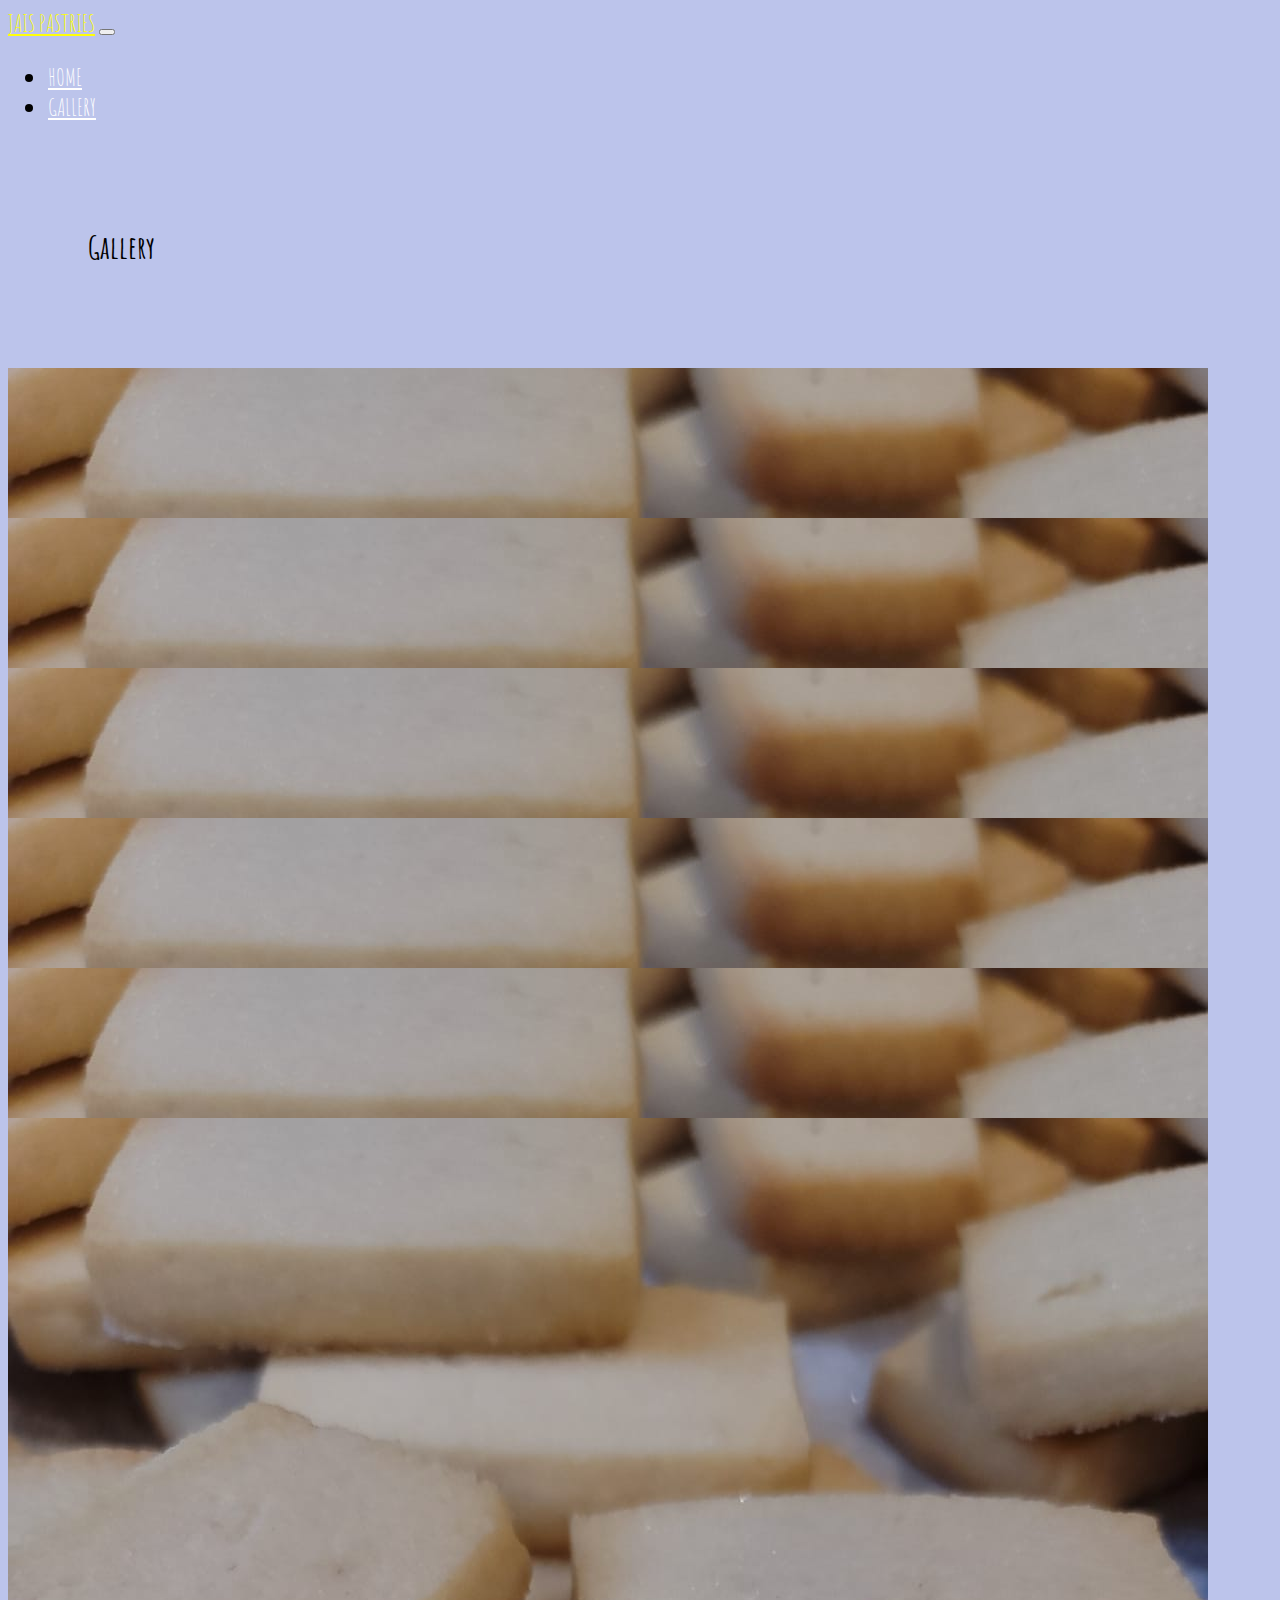
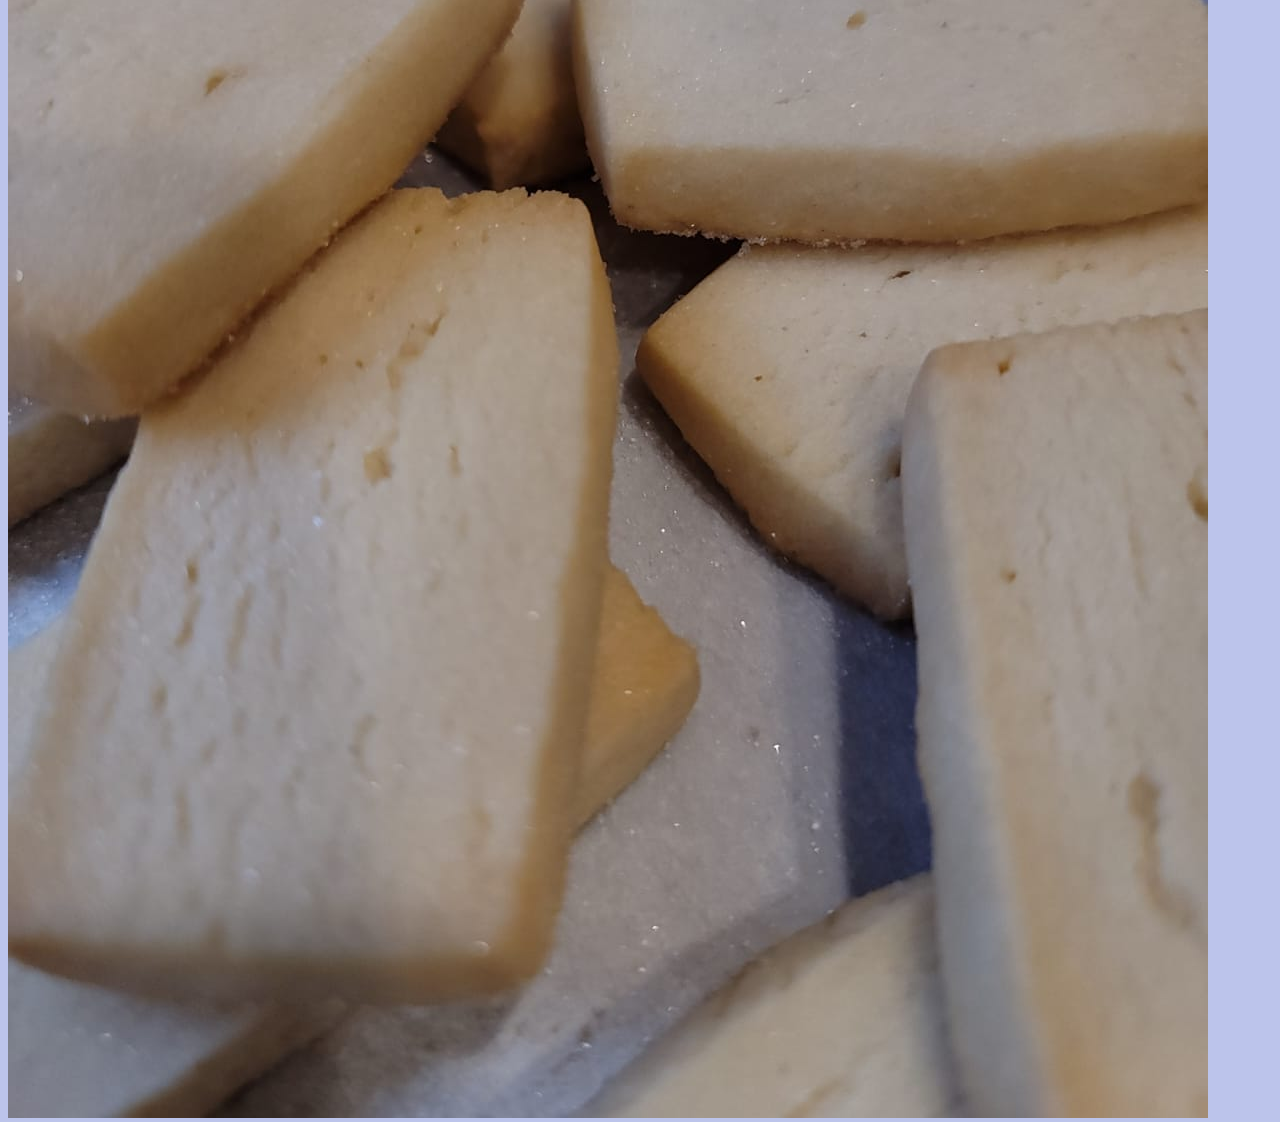
==== gallery.html @ 9b42f0ee "Initial commit" ====
<!doctype html>
<html lang="en">

<head>
    <!-- Required meta tags -->
    <meta charset="utf-8">
    <meta name="viewport" content="width=device-width, initial-scale=1, shrink-to-fit=no">

    <!-- Google Font -->
    <link href="https://fonts.googleapis.com/css?family=Nunito:200,300,400,700" rel="stylesheet">
    <link rel="preconnect" href="https://fonts.gstatic.com">
    <link href="https://fonts.googleapis.com/css2?family=Sacramento&display=swap" rel="stylesheet">

    <!-- Bootstrap CSS -->
    <link rel="stylesheet" href="https://stackpath.bootstrapcdn.com/bootstrap/4.1.3/css/bootstrap.min.css" integrity="sha384-MCw98/SFnGE8fJT3GXwEOngsV7Zt27NXFoaoApmYm81iuXoPkFOJwJ8ERdknLPMO"
    crossorigin="anonymous">
    <link rel="preconnect" href="https://fonts.gstatic.com">
    <link href="https://fonts.googleapis.com/css2?family=Amatic+SC&family=Sacramento&display=swap" rel="stylesheet">
    <link rel="preconnect" href="https://fonts.gstatic.com">
    <link href="https://fonts.googleapis.com/css2?family=Raleway&display=swap" rel="stylesheet">

    <!-- Custom CSS -->
    <link rel="stylesheet" href="app.css">

    <title>PASTRIES</title>
</head>

<body>
    <nav id="mainNavbar" class="navbar navbar-dark navbar-expand-md py-0 fixed-top">
        <a href="#" class="navbar-brand">JAIS PASTRIES</a>
        <button class="navbar-toggler" data-toggle="collapse" data-target="#navLinks" aria-label="Toggle navigation">
            <span class="navbar-toggler-icon"></span>
        </button>
        <div class="collapse navbar-collapse" id="navLinks">
            <ul class="navbar-nav">
                <li class="nav-item">
                    <a href="index.html" class="nav-link">HOME</a>
                </li>
                <li class="nav-item">
                    <a id="" href="gallery.html"  class="nav-link">GALLERY</a>
                </li>
            </ul>
        </div>
    </nav>
<h1 id="gallery-header" class="text-center">
    Gallery
 </h1>
 <section class="container-fluid px-0">
<div class="row align-items-center">
     <div class="col-4 images">
        <img src="imgs\vanilla.jpeg">
       
        

    </div>
     <div class="col-4 images">
        <img src="imgs\vanilla.jpeg">
       

    </div>
    <div class="col-4 images">
        <img src="imgs\vanilla.jpeg">
       
       

    </div>
     </div>
     </section>
     <section class="container-fluid px-0">
     
     <div class="row align-items-center">
        <div class="col-4 images">
            <img src="imgs\vanilla.jpeg">
       
           
   
        </div>
        <div class="col-4 images">
            <img src="imgs\vanilla.jpeg">
       
          
   
       </div>
       <div class="col-4 images">
        <img src="imgs\vanilla.jpeg">
       
          
   
       </div>
        </div>
    </section>
   



     <!-- Optional JavaScript -->
    <!-- jQuery first, then Popper.js, then Bootstrap JS -->
    <script src="https://code.jquery.com/jquery-3.3.1.slim.min.js" integrity="sha384-q8i/X+965DzO0rT7abK41JStQIAqVgRVzpbzo5smXKp4YfRvH+8abtTE1Pi6jizo"
        crossorigin="anonymous"></script>
    <script src="https://cdnjs.cloudflare.com/ajax/libs/popper.js/1.14.3/umd/popper.min.js" integrity="sha384-ZMP7rVo3mIykV+2+9J3UJ46jBk0WLaUAdn689aCwoqbBJiSnjAK/l8WvCWPIPm49"
        crossorigin="anonymous"></script>
    <script src="https://stackpath.bootstrapcdn.com/bootstrap/4.1.3/js/bootstrap.min.js" integrity="sha384-ChfqqxuZUCnJSK3+MXmPNIyE6ZbWh2IMqE241rYiqJxyMiZ6OW/JmZQ5stwEULTy"
        crossorigin="anonymous"></script>

    <script>
        $(function () {
            $(document).scroll(function () {
                var $nav = $("#mainNavbar");
                $nav.toggleClass("scrolled", $(this).scrollTop() > $nav.height());
            });
        });
    </script>
</body>

</html>
---- app.css ----
body {
    background: #bcc4eb;
    font-family: 'Amatic SC', cursive;
}

.blurb h2 {
   color: #ff00ae;
   font-weight: 100;
   font-size: 3.5rem; 
}

.blurb p {
    color: #ffff08;
    font-weight: 100;
    font-size: 2 rem;
    line-height: 2;
    font-family: 'Raleway', sans-serif;
}

.content {
    margin-top: 100px;
    margin-bottom: 100px;
}

#mainNavbar {
    font-size: 1.5rem;
    font-weight: 100;    
}

#mainNavbar .nav-link {
    color: white;
}

#mainNavbar .nav-link:hover {
    color: #ffff08;
}

#mainNavbar .navbar-brand {
    color: #ffff08;
    font-size: 1.5rem;
}

#headingGroup span {
    color: #EA1C2C;
}

#headingGroup h1 {
    font-weight: 100;
    font-size: 4rem;
}

.navbar.scrolled {
    background: rgb(124, 136, 194);
    transition: background 500ms;
}

@media (max-width: 1200px) {
    #headingGroup h1 {
        font-weight: 100;
        font-size: 3rem;
    }
    .blurb h2 {
        font-size: 2rem;
    }
}

#gallery-header{
    font-family: 'Amatic SC', cursive;
    padding: 80px;



}
.images{
    height: 150px;
    width: 200px;
 
}
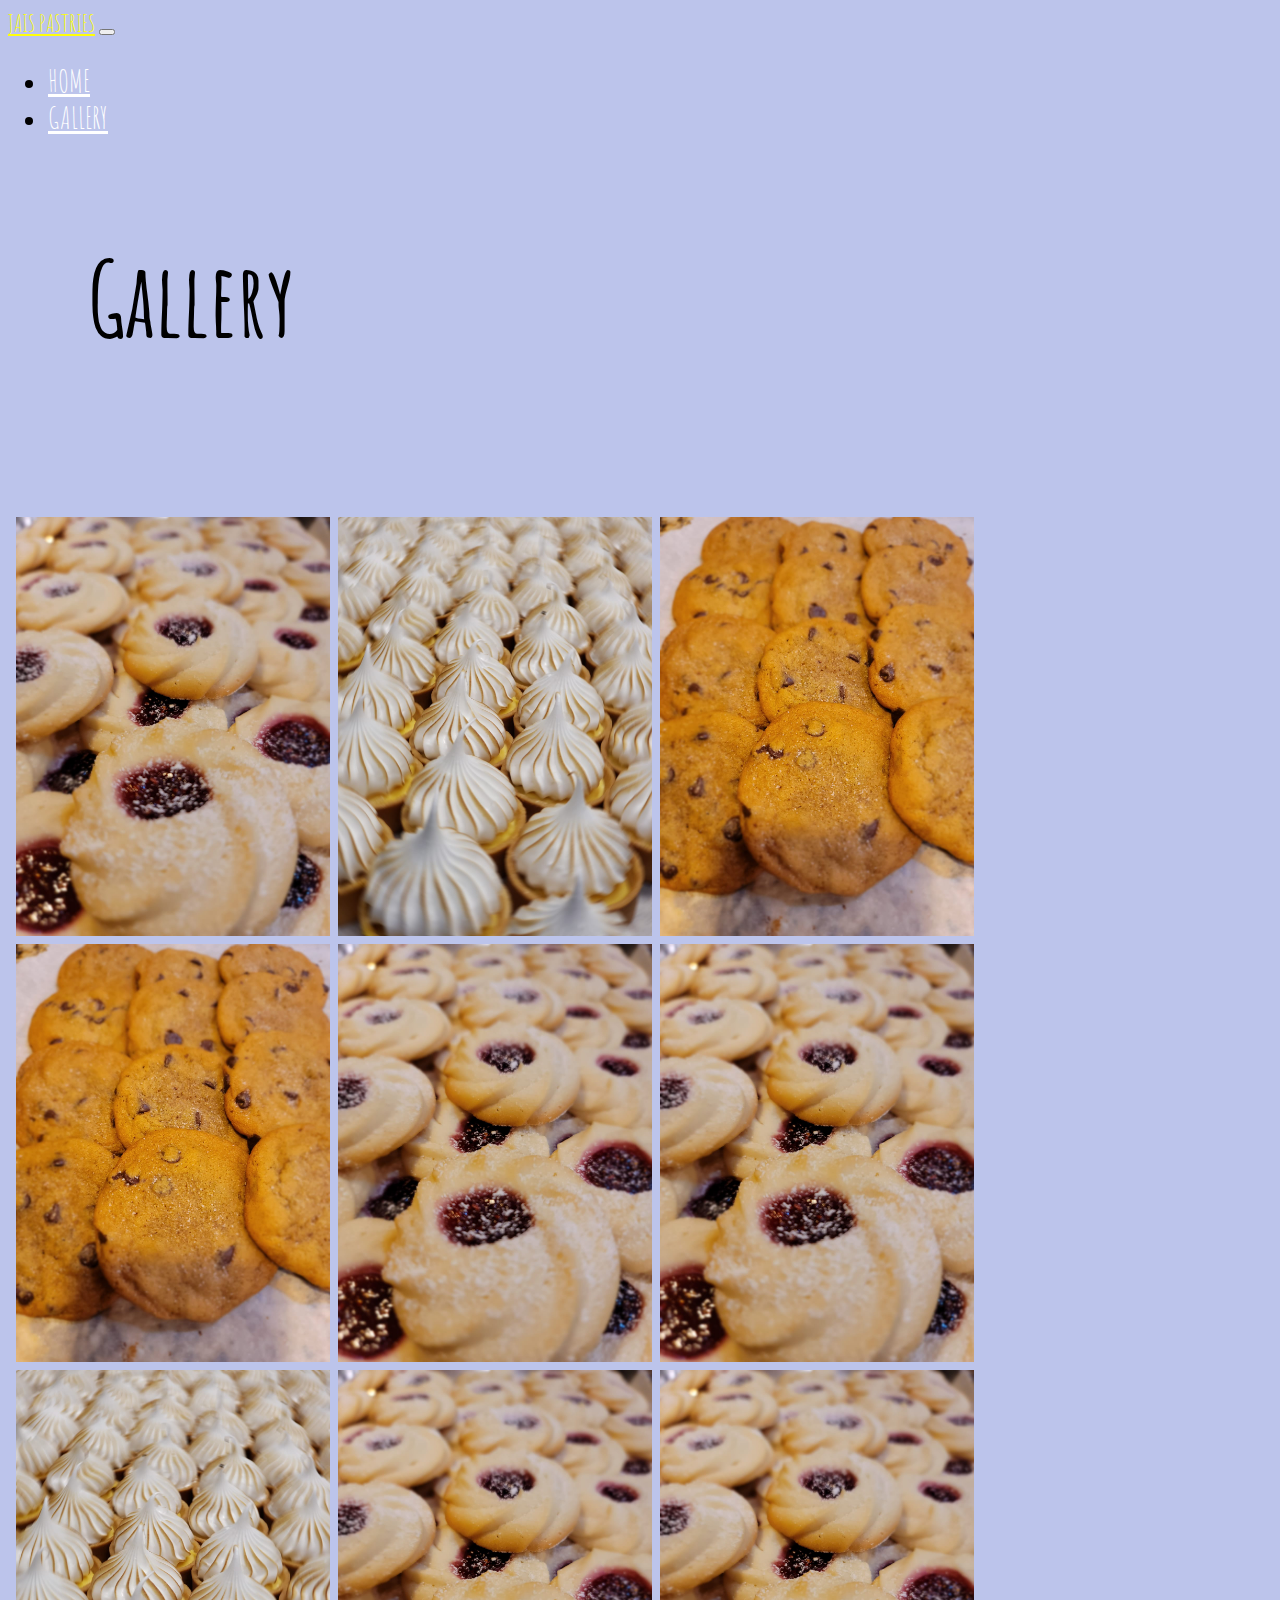
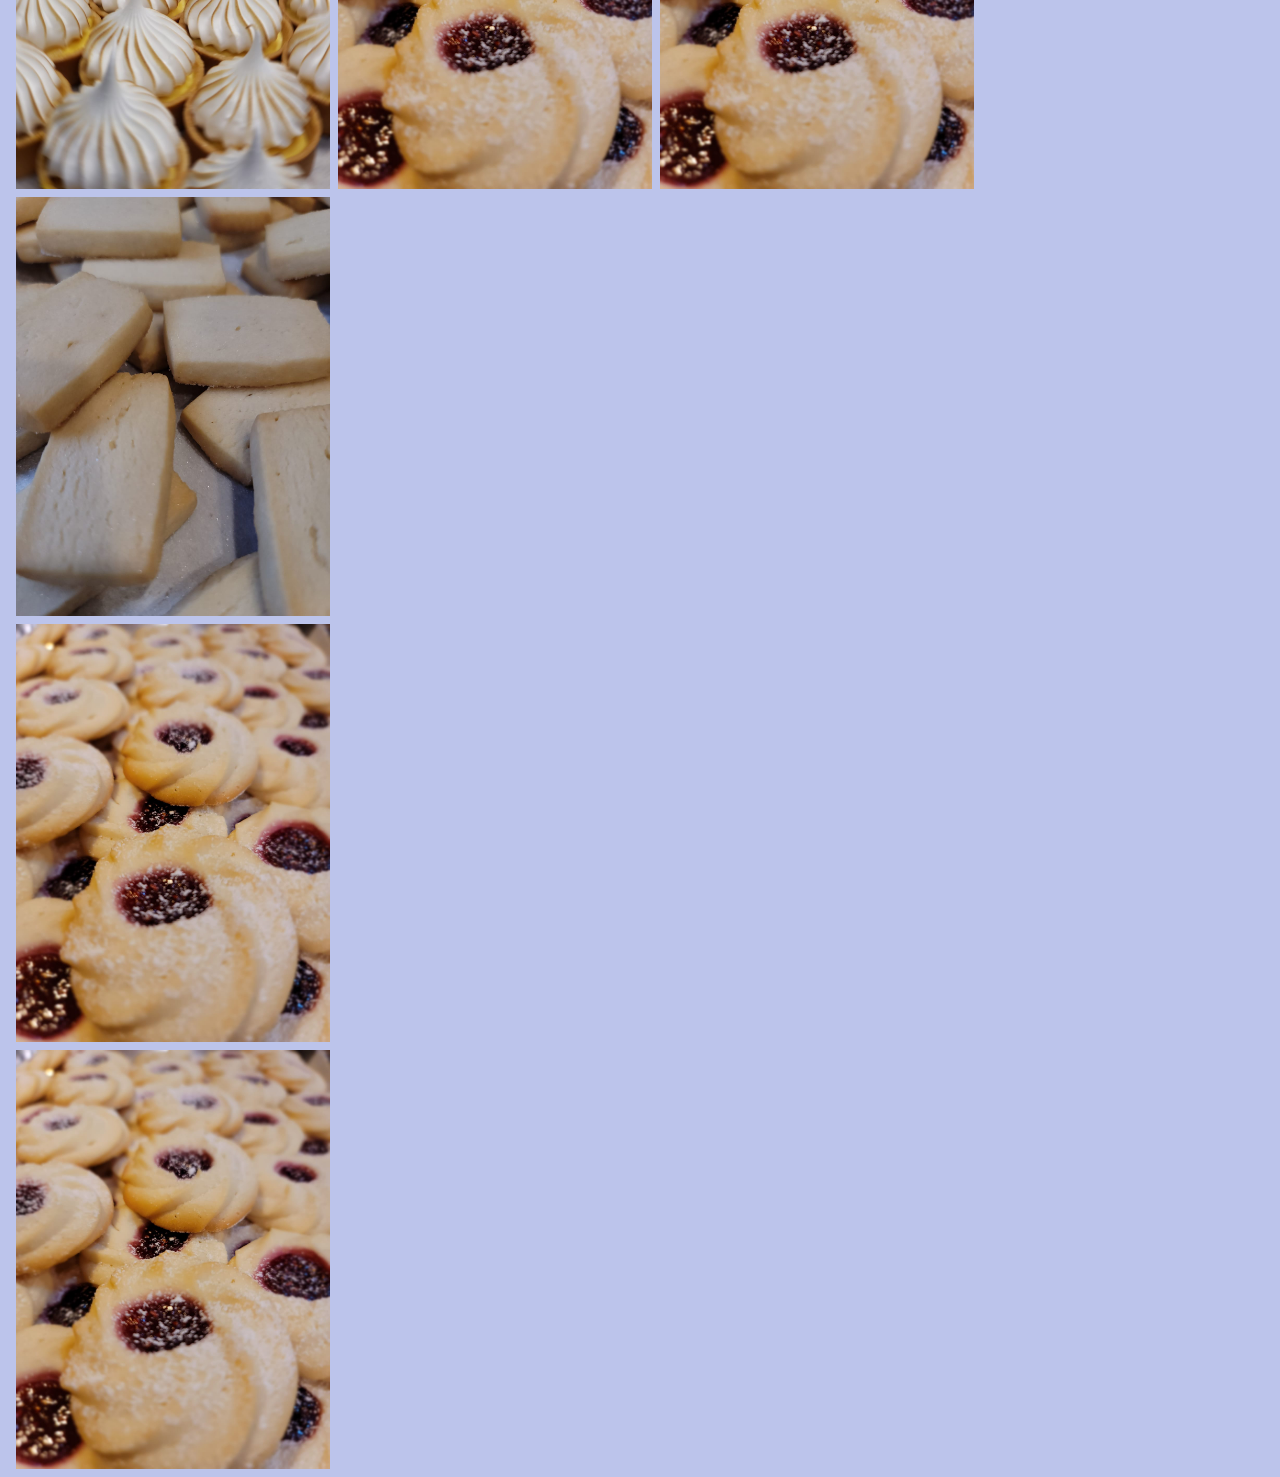
==== commit 1555f64f: "Major changes" ====
--- a/gallery.html
+++ b/gallery.html
@@ -22,7 +22,7 @@
     <!-- Custom CSS -->
     <link rel="stylesheet" href="app.css">
 
-    <title>PASTRIES</title>
+    <title>Jais Pastries</title>
 </head>
 
 <body>
@@ -45,50 +45,37 @@
 <h1 id="gallery-header" class="text-center">
     Gallery
  </h1>
- <section class="container-fluid px-0">
-<div class="row align-items-center">
-     <div class="col-4 images">
-        <img src="imgs\vanilla.jpeg">
+ <div class="row">
+    <div class="column">
+      <img src="./imgs/raspberry.jpeg">
+     <img src="./imgs/cookies.jpeg">
+     <img src="./imgs/tarts.jpeg">
+     
+    </div>
+    <div class="column">
+       <img src="./imgs/tarts.jpeg">
+       <img src="./imgs/raspberry.jpeg">
+       <img src="./imgs/raspberry.jpeg">
+      
+     
        
-        
-
     </div>
-     <div class="col-4 images">
-        <img src="imgs\vanilla.jpeg">
+    <div class="column">
+       <img src="./imgs/cookies.jpeg">
+       <img src="./imgs/raspberry.jpeg">
+       <img src="./imgs/raspberry.jpeg">
        
-
+     
+     
     </div>
-    <div class="col-4 images">
-        <img src="imgs\vanilla.jpeg">
-       
-       
-
+    <div class="column">
+       <img src="./imgs/vanilla.jpeg">
+       <img src="./imgs/raspberry.jpeg">
+       <img src="./imgs/raspberry.jpeg">
+      
+ 
     </div>
-     </div>
-     </section>
-     <section class="container-fluid px-0">
-     
-     <div class="row align-items-center">
-        <div class="col-4 images">
-            <img src="imgs\vanilla.jpeg">
-       
-           
-   
-        </div>
-        <div class="col-4 images">
-            <img src="imgs\vanilla.jpeg">
-       
-          
-   
-       </div>
-       <div class="col-4 images">
-        <img src="imgs\vanilla.jpeg">
-       
-          
-   
-       </div>
-        </div>
-    </section>
+  </div>
    
 
 
--- a/app.css
+++ b/app.css
@@ -24,11 +24,13 @@
 
 #mainNavbar {
     font-size: 1.5rem;
-    font-weight: 100;    
+    font-weight: 100; 
+    height: 80px;   
 }
 
 #mainNavbar .nav-link {
     color: white;
+    font-size: 30px;
 }
 
 #mainNavbar .nav-link:hover {
@@ -67,6 +69,7 @@
 #gallery-header{
     font-family: 'Amatic SC', cursive;
     padding: 80px;
+    font-size: 100px;
 
 
 
@@ -76,3 +79,38 @@
     width: 200px;
  
 }
+
+.row {
+    display: flex;
+    flex-wrap: wrap;
+    padding: 0 4px;
+  }
+  
+  /* Create four equal columns that sits next to each other */
+  .column {
+    flex: 25%;
+    max-width: 25%;
+    padding: 0 4px;
+  }
+  
+  .column img {
+    margin-top: 8px;
+    vertical-align: middle;
+    width: 100%;
+  }
+  
+  /* Responsive layout - makes a two column-layout instead of four columns */
+  @media screen and (max-width: 800px) {
+    .column {
+      flex: 50%;
+      max-width: 50%;
+    }
+  }
+  
+  /* Responsive layout - makes the two columns stack on top of each other instead of next to each other */
+  @media screen and (max-width: 600px) {
+    .column {
+      flex: 100%;
+      max-width: 100%;
+    }
+  }